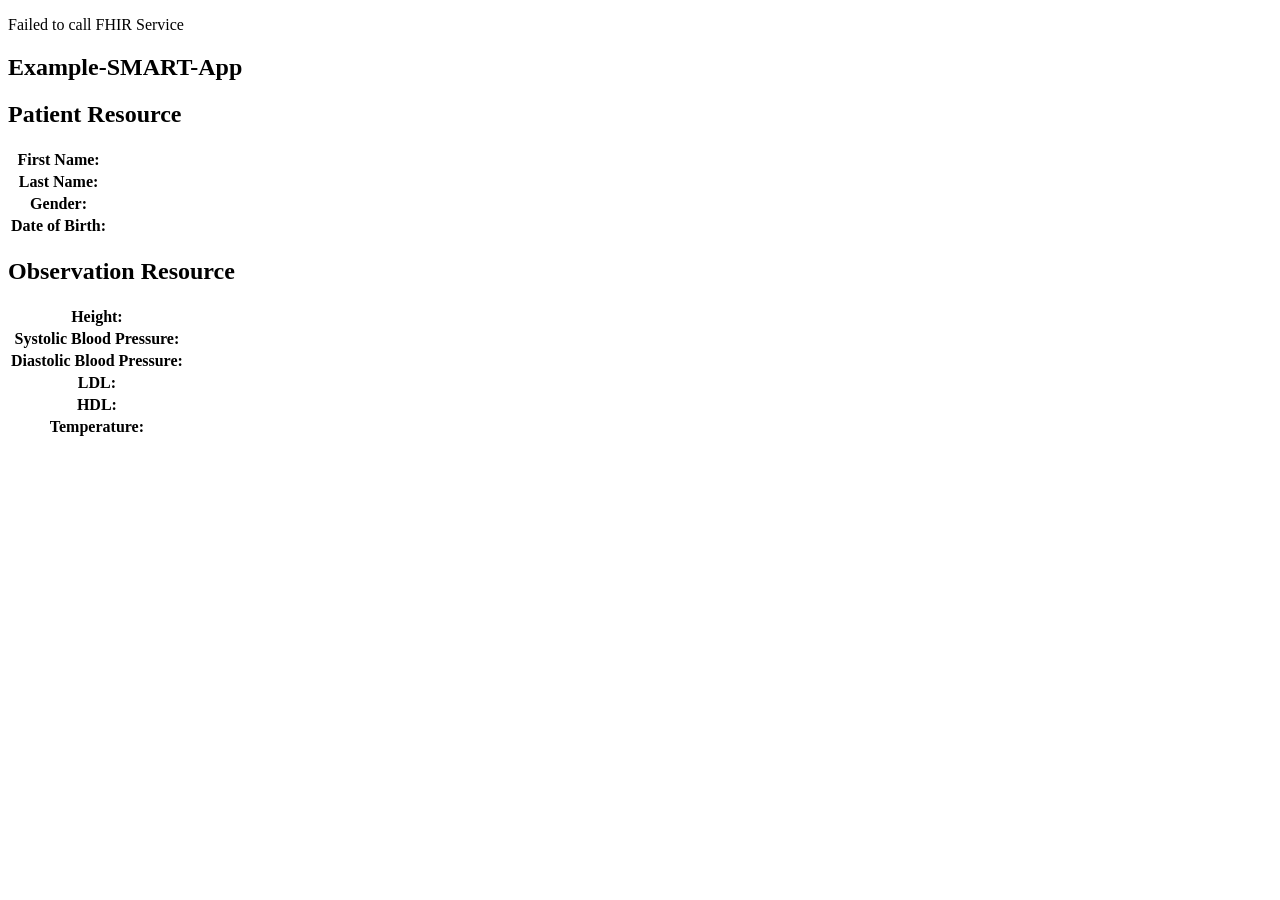
==== example-smart-app/index.html @ 5b551270 "Fix typo in 'Temperature' header" ====
<!DOCTYPE html>

<html lang="en">
  <head>
    <meta http-equiv='X-UA-Compatible' content='IE=edge' />
    <meta http-equiv='Content-Type' content='text/html; charset=utf-8' />
    <title>Example-SMART-App</title>

    <link rel='stylesheet' type='text/css' href='./src/css/example-smart-app.css'>
    <!--
      Temporarily disable cerner-smart-embeddable-lib
      <link rel='stylesheet' type='text/css' href='./lib/css/cerner-smart-embeddable-lib-1.0.0.min.css'>
    -->
  </head>
  <body>
    <div id='errors'>
    </div>
    <div id="loading" class="spinner">
      <div class="bounce1"></div>
      <div class="bounce2"></div>
      <div class="bounce3"></div>
    </div>
    <div id='holder' >
      <h2>Example-SMART-App</h2>

      <h2>Patient Resource</h2>
      <table>
        <tr>
          <th>First Name:</th>
          <td id='fname'></td>
        </tr>
        <tr>
          <th>Last Name:</th>
          <td id='lname'></td>
        </tr>
        <tr>
          <th>Gender:</th>
          <td id='gender'></td>
        </tr>
        <tr>
          <th>Date of Birth:</th>
          <td id='birthdate'></td>
        </tr>
      </table>
      <h2>Observation Resource</h2>
      <table>
        <tr>
          <th>Height:</th>
          <td id='height'></td>
        </tr>
        <tr>
          <th>Systolic Blood Pressure:</th>
          <td id='systolicbp'></td>

        </tr>
        <tr>
          <th>Diastolic Blood Pressure:</th>
          <td id='diastolicbp'></td>
        </tr>
        <tr>
          <th>LDL:</th>
          <td id='ldl'></td>
        </tr>
        <tr>
          <th>HDL:</th>
          <td id='hdl'></td>
        </tr>
      </tr>
        <th>Temperature:</th>
        <td id='temperature'></td>
      </tr>
      </table>
    </div>
    <!-- Required JS files to enable this page to embed within an MPage -->
    <!--
      Temporarily disable cerner-smart-embeddable-lib
      <script src='https://cdnjs.cloudflare.com/ajax/libs/babel-polyfill/6.26.0/polyfill.min.js'></script>
      <script src='./lib/js/cerner-smart-embeddable-lib-1.0.0.min.js'></script>
    -->

    <!-- Application-level javascript-->
    <script src='./src/js/example-smart-app.js'></script>

    <!-- FHIR Client JS Library -->
    <script src='./lib/js/fhir-client-v0.1.12.js'></script>

    <!-- Prevent session bleed caused by single threaded embedded browser and sessionStorage API -->
    <!-- https://github.com/cerner/fhir-client-cerner-additions -->
    <script src='./lib/js/fhir-client-cerner-additions-1.0.0.js'></script>
    <script src="https://ajax.googleapis.com/ajax/libs/jquery/1.12.4/jquery.min.js"></script>
    <script>
      extractData().then(
        //Display Patient Demographics and Observations if extractData was success
        function(p) {
          drawVisualization(p);
        },

        //Display 'Failed to call FHIR Service' if extractData failed
        function() {
          $('#loading').hide();
          $('#errors').html('<p> Failed to call FHIR Service </p>');
        }
      );
    </script>
  </body>
</html>
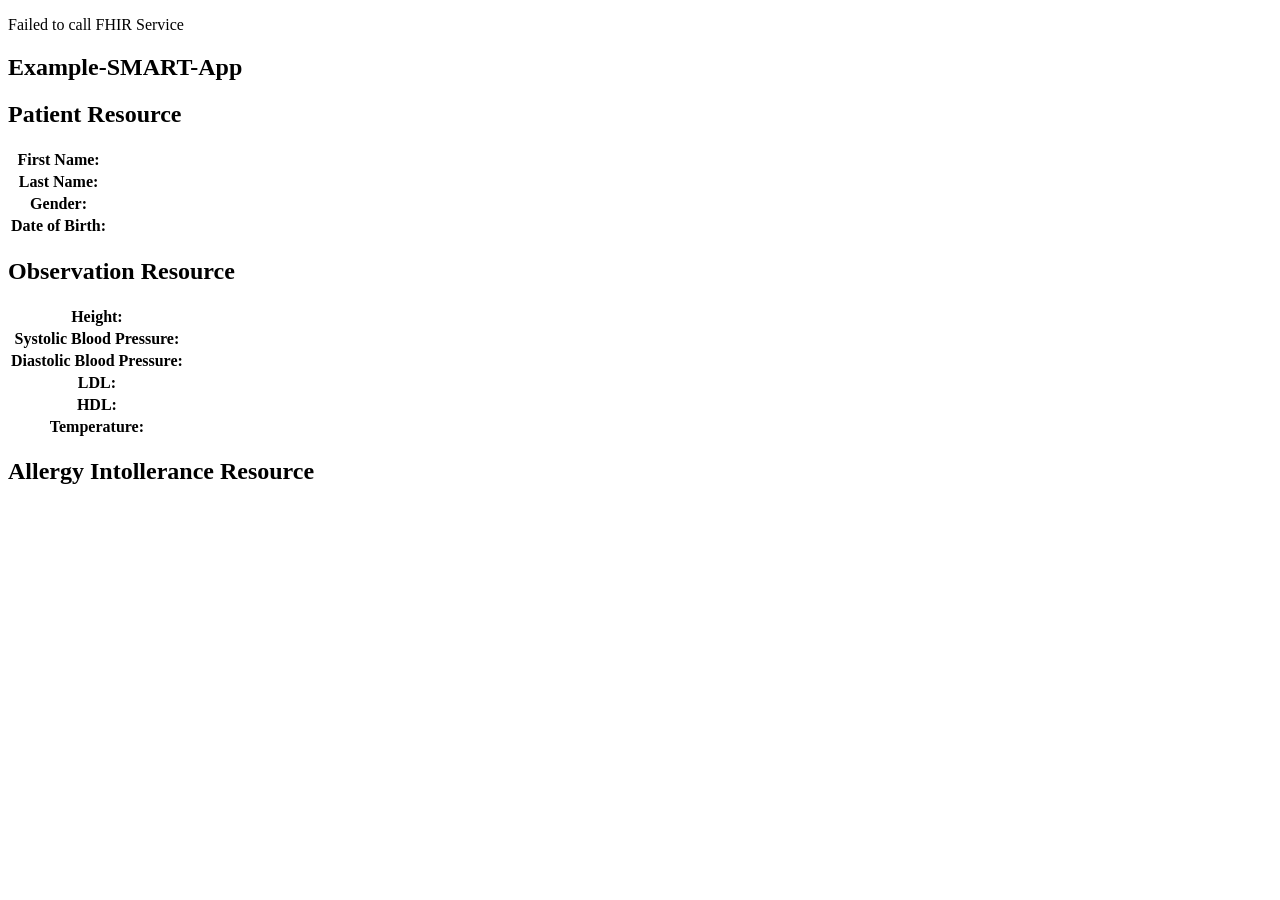
==== commit 3cfa5cb7: "Add Allergy Intolerance Resource section Added section for Allergy Intolerance Resource with a table" ====
--- a/example-smart-app/index.html
+++ b/example-smart-app/index.html
@@ -51,7 +51,6 @@
         <tr>
           <th>Systolic Blood Pressure:</th>
           <td id='systolicbp'></td>
-
         </tr>
         <tr>
           <th>Diastolic Blood Pressure:</th>
@@ -69,6 +68,10 @@
         <th>Temperature:</th>
         <td id='temperature'></td>
       </tr>
+      </table>
+      <h2>Allergy Intollerance Resource</h2>
+      <table>
+      <tbody id="allergies"></tbody>
       </table>
     </div>
     <!-- Required JS files to enable this page to embed within an MPage -->
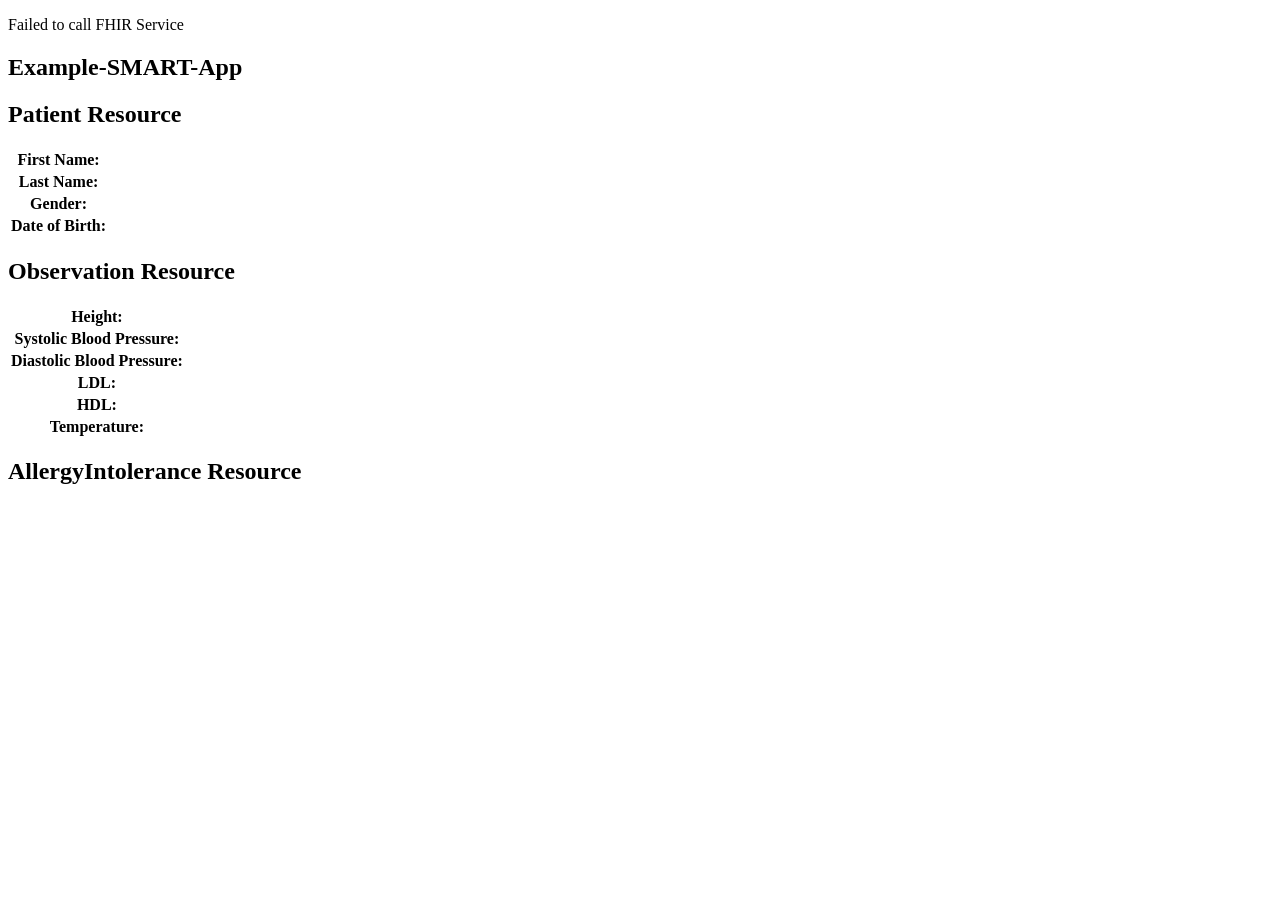
==== commit 0084ba96: "Fix typo in Allergy Intolerance heading" ====
--- a/example-smart-app/index.html
+++ b/example-smart-app/index.html
@@ -69,7 +69,7 @@
         <td id='temperature'></td>
       </tr>
       </table>
-      <h2>Allergy Intollerance Resource</h2>
+      <h2>AllergyIntolerance Resource</h2>
       <table>
       <tbody id="allergies"></tbody>
       </table>
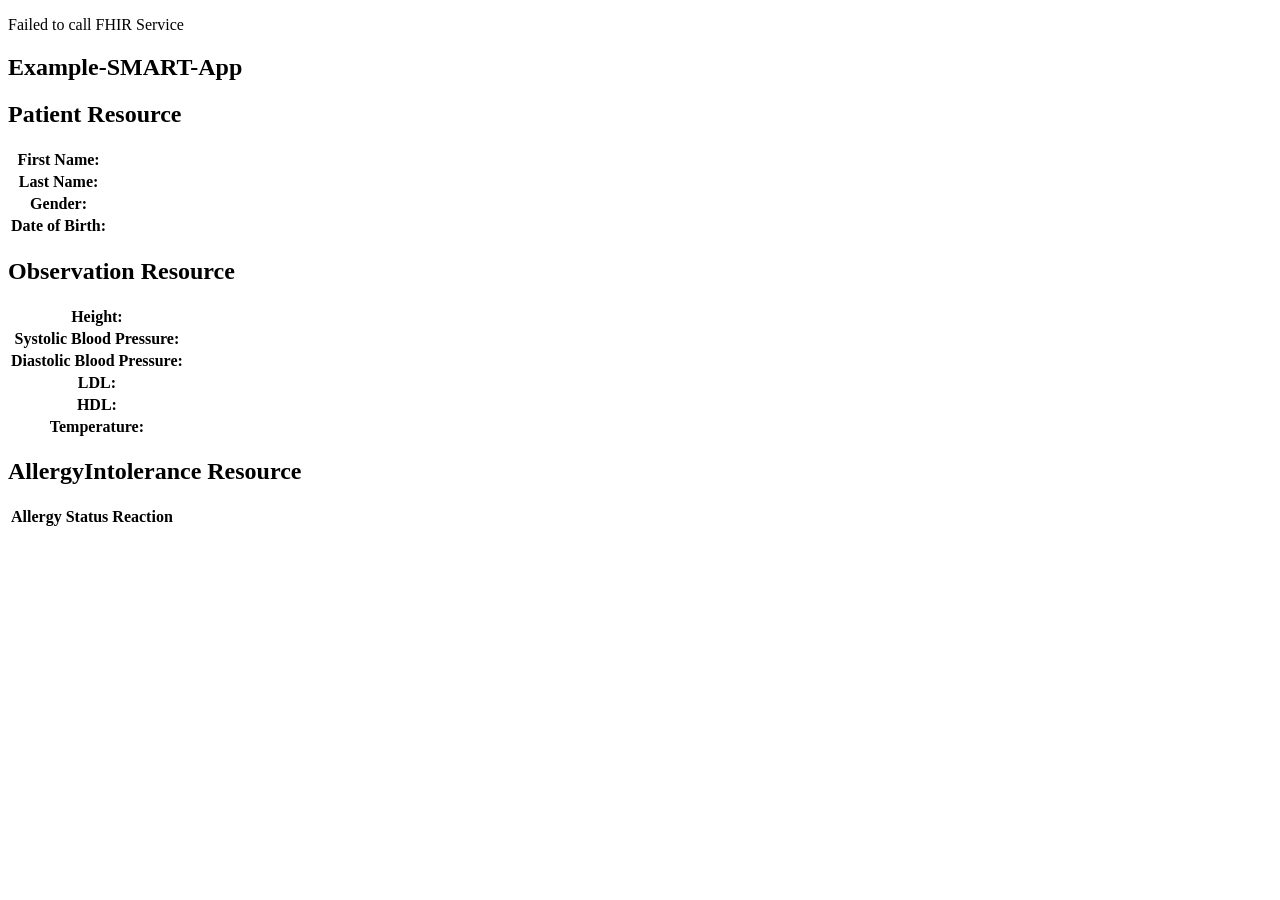
==== commit c4a7e728: "Fix HTML structure for temperature and allergies Reorganize HTML structure for temperature and aller" ====
--- a/example-smart-app/index.html
+++ b/example-smart-app/index.html
@@ -64,15 +64,20 @@
           <th>HDL:</th>
           <td id='hdl'></td>
         </tr>
+        </tr>
+           <th>Temperature:</th>
+           <td id='temperature'></td>
+        </tr>
+      </table>
+     <h2>AllergyIntolerance Resource</h2>
+     <table>
+      <tr>
+        <th>Allergy</th>
+        <th>Status</th>
+        <th>Reaction</th>
       </tr>
-        <th>Temperature:</th>
-        <td id='temperature'></td>
-      </tr>
-      </table>
-      <h2>AllergyIntolerance Resource</h2>
-      <table>
-      <tbody id="allergies"></tbody>
-      </table>
+  <tbody id="allergies"></tbody>
+</table>
     </div>
     <!-- Required JS files to enable this page to embed within an MPage -->
     <!--
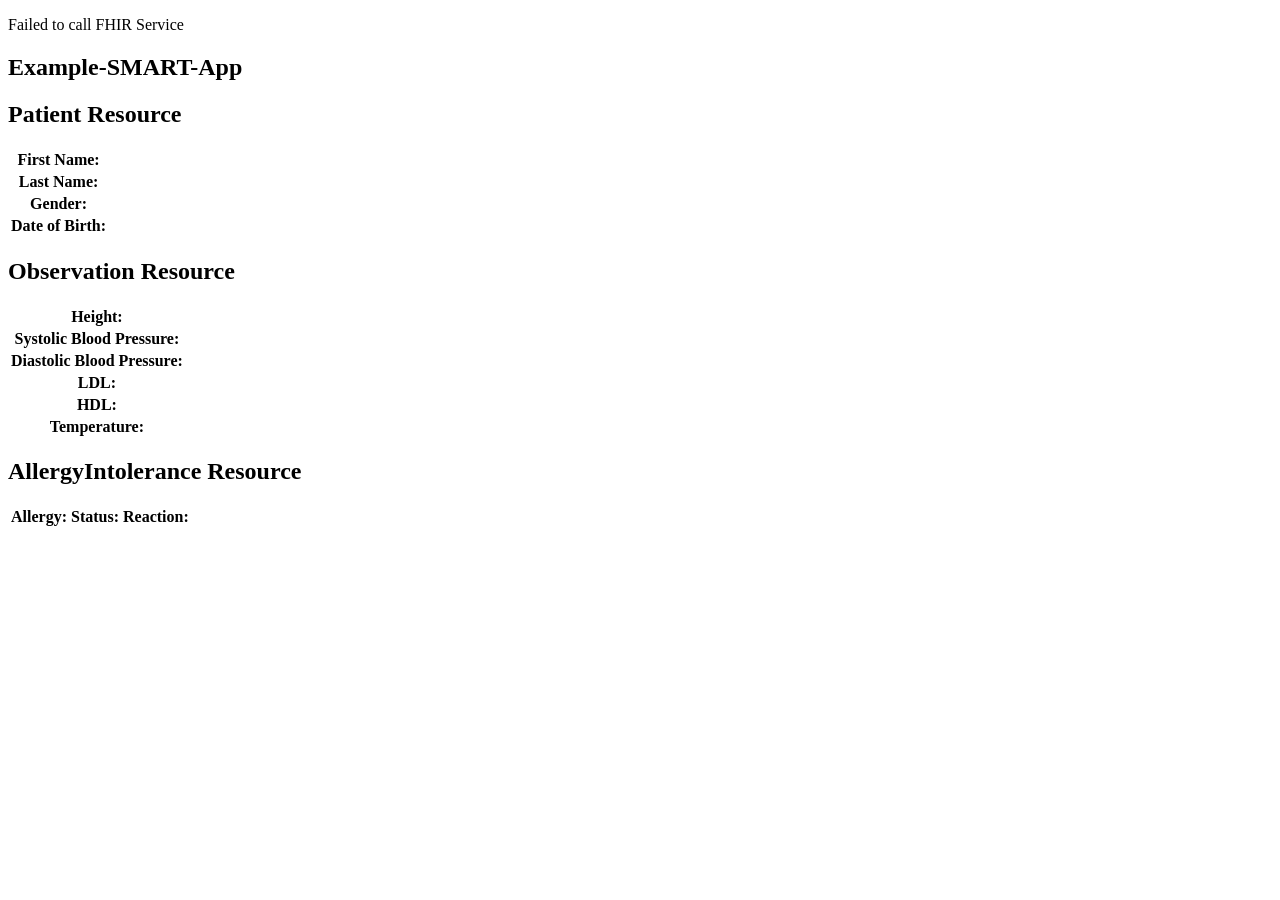
==== commit d028cbd9: "Update table headers for AllergyIntolerance resource" ====
--- a/example-smart-app/index.html
+++ b/example-smart-app/index.html
@@ -72,9 +72,9 @@
      <h2>AllergyIntolerance Resource</h2>
      <table>
       <tr>
-        <th>Allergy</th>
-        <th>Status</th>
-        <th>Reaction</th>
+        <th>Allergy:</th>
+        <th>Status:</th>
+        <th>Reaction:</th>
       </tr>
   <tbody id="allergies"></tbody>
 </table>
@@ -98,7 +98,7 @@
     <script src="https://ajax.googleapis.com/ajax/libs/jquery/1.12.4/jquery.min.js"></script>
     <script>
       extractData().then(
-        //Display Patient Demographics and Observations if extractData was success
+        //Display Patient Demographics and Observations and AllergyIntolerance if extractData was success
         function(p) {
           drawVisualization(p);
         },
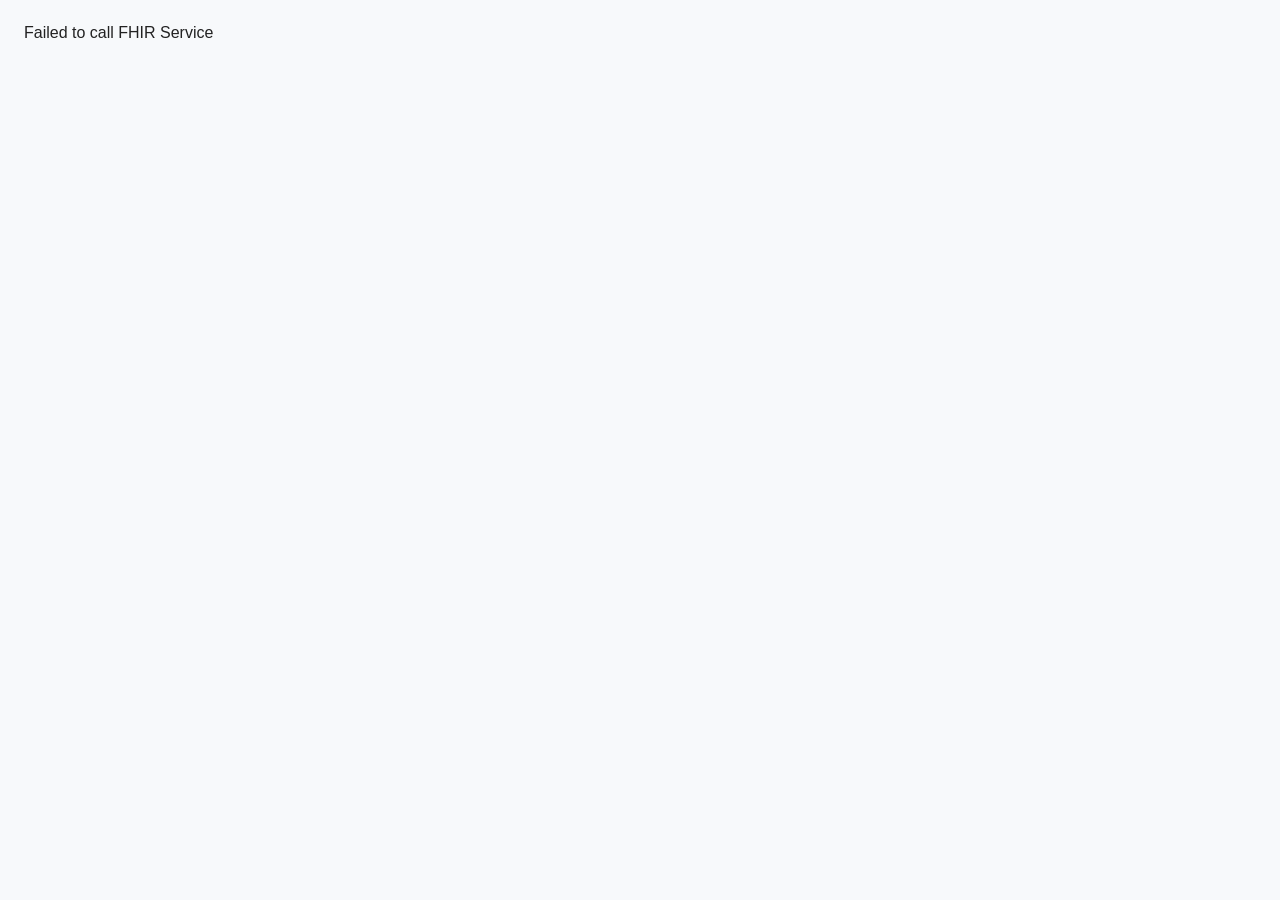
==== commit 4317b537: "Refactor allergy table structure in index.html Removed unnecessary thead tags and updated tbody ID." ====
--- a/example-smart-app/index.html
+++ b/example-smart-app/index.html
@@ -76,7 +76,7 @@
         <th>Status:</th>
         <th>Reaction:</th>
       </tr>
-  <tbody id="allergies"></tbody>
+      <tbody id="allergies"></tbody>
 </table>
     </div>
     <!-- Required JS files to enable this page to embed within an MPage -->
--- a/example-smart-app/src/css/example-smart-app.css
+++ b/example-smart-app/src/css/example-smart-app.css
@@ -0,0 +1,117 @@
+body {
+  margin: 24px;
+  font-family: Arial, Helvetica, sans-serif;
+  background-color: #f7f9fb;
+  color: #222;
+}
+
+#holder {
+  display: none;
+}
+
+h1 {
+  color: #1f4e79;
+  border-bottom: 2px solid #1f4e79;
+  padding-bottom: 8px;
+  margin-bottom: 24px;
+}
+
+h2 {
+  color: #2f5597;
+  margin-top: 28px;
+  margin-bottom: 12px;
+}
+
+table {
+  border-collapse: collapse;
+  width: 85%;
+  background-color: #ffffff;
+  margin-bottom: 24px;
+  box-shadow: 0 1px 4px rgba(0, 0, 0, 0.12);
+}
+
+th,
+td {
+  padding: 10px;
+  text-align: left;
+  border: 1px solid #d0d7de;
+  vertical-align: top;
+}
+
+th {
+  background-color: #e9f1fb;
+  font-weight: bold;
+  color: #1f4e79;
+}
+
+td {
+  background-color: #ffffff;
+}
+
+.clinical-table th {
+  width: 35%;
+}
+
+.allergy-table th {
+  background-color: #d9eaf7;
+}
+
+.allergy-table td:nth-child(2) {
+  width: 120px;
+}
+
+.allergy-table td:nth-child(3) {
+  width: 280px;
+}
+
+.spinner {
+  margin: 100px auto 0;
+  width: 70px;
+  text-align: center;
+}
+
+.spinner > div {
+  width: 18px;
+  height: 18px;
+  background-color: #1f4e79;
+  border-radius: 100%;
+  display: inline-block;
+  -webkit-animation: sk-bouncedelay 1.4s infinite ease-in-out both;
+  animation: sk-bouncedelay 1.4s infinite ease-in-out both;
+}
+
+.spinner .bounce1 {
+  -webkit-animation-delay: -0.32s;
+  animation-delay: -0.32s;
+}
+
+.spinner .bounce2 {
+  -webkit-animation-delay: -0.16s;
+  animation-delay: -0.16s;
+}
+
+@-webkit-keyframes sk-bouncedelay {
+  0%,
+  80%,
+  100% {
+    -webkit-transform: scale(0);
+  }
+
+  40% {
+    -webkit-transform: scale(1);
+  }
+}
+
+@keyframes sk-bouncedelay {
+  0%,
+  80%,
+  100% {
+    -webkit-transform: scale(0);
+    transform: scale(0);
+  }
+
+  40% {
+    -webkit-transform: scale(1);
+    transform: scale(1);
+  }
+}
